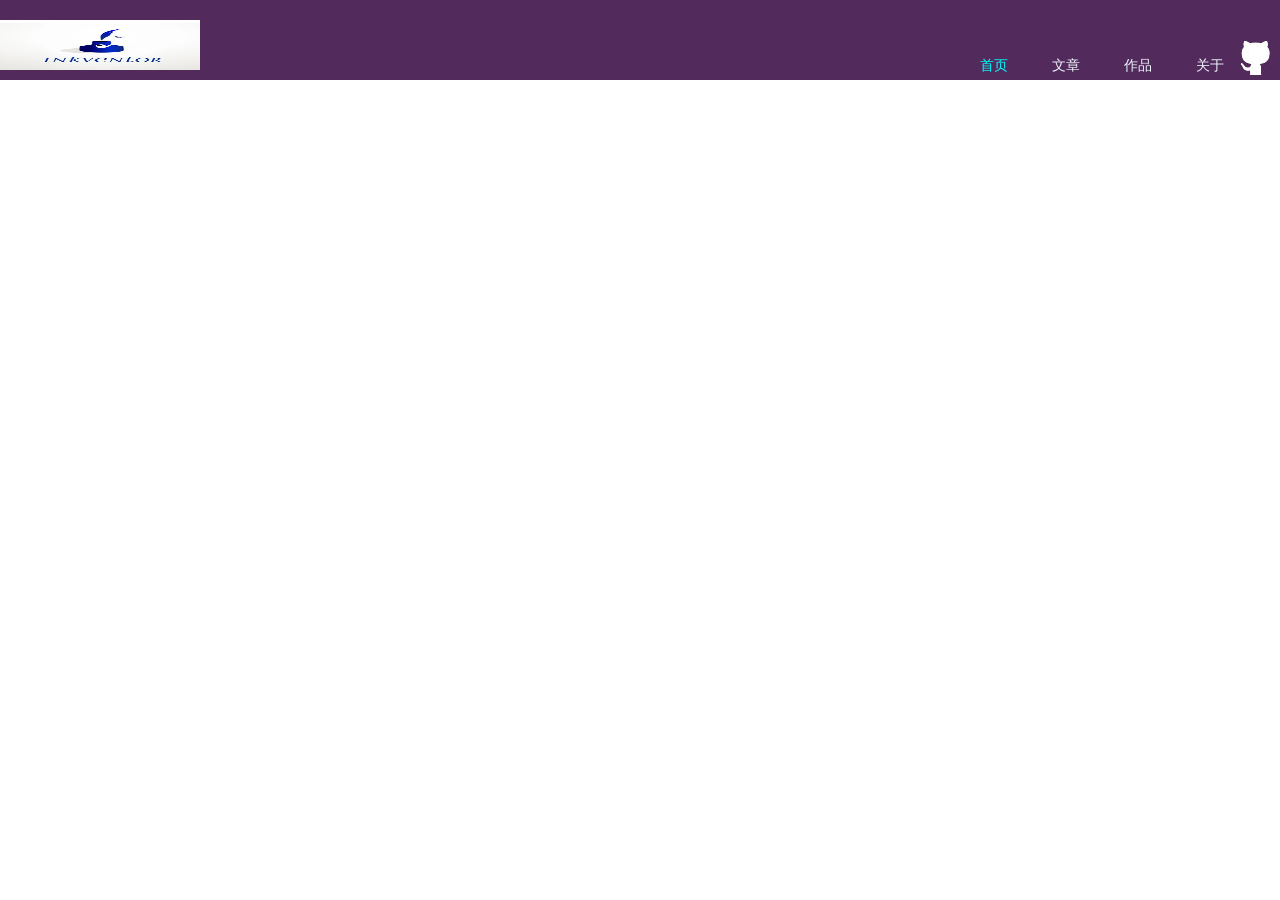
==== src/xiongzhikai/blog.html @ 0513b3c8 "Merge pull request #7 from xiongzhikai/develop Develop" ====
<!DOCTYPE html>
<html lang="en">
<head>
    <meta charset="UTF-8">
    <title></title>
    <link rel="stylesheet" href="css/style.css"/>
</head>
<body>
<header id="header">
    <div id="wrap">
        <img alt="图片缺失" src="img/logo.jpeg" id="logo"/>
        <div id="header_nav">
            <a class="nav_item" href="index.html">首页</a>
            <a class="nav_item" href="blog.html">文章</a>
            <a class="nav_item" href="gallery.html">作品</a>
            <a class="nav_item" href="about.html">关于</a>
            <img alt="图片缺失" src="img/icon.jpg" id="icon"/>
        </div>
    </div>

</header>
</body>
</html>
---- src/xiongzhikai/css/style.css ----
/*index:CSS*/
*{padding: 0;margin: 0;}
body{
    font-family: "Microsoft YaHei";
}
a{
    color: aliceblue;
    text-decoration: none;
    font-size: 14px;
    margin-left: 40px;
}
.clearfix::after{
    content: "";
    display: table;
    /*height: 0;*/
    clear: both;
}
.clearfix{
    zoom: 1;
}
#header_nav a:first-child{
    color: aqua;
}
a:hover{
    color: aqua;
}
/*header*/
header{
    background: #522a5c;
    width: 100%;
    min-width: 980px;
    height: 80px;
    position: relative;
}
.wrap{
    width:  980px;
    position: absolute;
    left: 50%;
    margin-left: -490px;
}
#header .wrap{
    height: 80px;
}
#logo{
    position: absolute;
    width: 200px;
    height: 50px;
    margin-top: 20px;
    overflow: hidden;
}
#header_nav{
    width: 340px;
    position: absolute;
    right: 0px;
    bottom: 5px;
}
#icon{
    position: absolute;
    right: 10px;
    bottom: 0px;
}
/*banner*/
#banner{
    width: 100%;
    min-width: 980px;
    height: 460px;
    background: url("../img/banner-bg.jpg") no-repeat ;
    position: relative;
    background-size: 100% 100%;
}
#banner .wrap{
    height: 150px;
    bottom: 0px;
}
#banner_content{
    position: absolute;
    width: 340px;
    overflow: hidden;
    right: 15px;
    /*background:rgba(254,254,254,0.2);*/
    border-radius: 10px;
    background: linear-gradient(top, rgba(254,254,254,0.7) 0%, rgba(254,254,254,0.5) 50%,rgba(254,254,254,0.3) 100%);
    background: -moz-linear-gradient(top, rgba(254,254,254,0.7) 0%, rgba(254,254,254,0.5) 50%,rgba(254,254,254,0.3) 100%);
    background: -o-linear-gradient(top, rgba(254,254,254,0.7) 0%, rgba(254,254,254,0.5) 50%,rgba(254,254,254,0.3) 100%);
    background: -webkit-linear-gradient(top, rgba(254,254,254,0.5) 0%, rgba(254,254,254,0.3) 50%,rgba(254,254,254,0.1) 100%);
    color: white;
    /*filter: alpha(opacity = 30);*/
    /*-moz-opacity: 0.3;*/
    /*opacity: 0.3;*/
}
#banner_content h1{
    line-height: 40px;
    text-align: right;
    font-size: 14px;
}
#banner_content p{
    line-height: 150%;
    font-size: 12px;
    padding: 10px 10px 30px 10px;
}

/*content*/
#content{
    width: 100%;
    min-width: 980px;
    text-align: center;
    margin:0 auto;
    background: #eeeeee;
}
#content_top{
    width: 100%;
    min-width: 980px;
    text-align: left;
    padding-bottom: 100px;
    padding-top: 20px;
}
.content_top_wrap{
    width: 980px;
    margin: 0 auto;
    position: relative;
    background: #ffffff;

}
.content_item{
    float: left;
    width: 320px;
}
.content_item_separator{
    position: absolute;
    top: 0;
    bottom: 0;
    width: 10px;
    background: #eeeeee;
}
.content_item_separator1{
    left: 320px;
}
.content_item_separator2{
    left: 640px;
}
.content_item img{
    width: 290px;
    padding:15px 15px;
}
.content_item p{
    text-indent: 2em;
    font-size: 12px;
    line-height: 170%;
    margin:15px 20px 30px 25px;
}
#content_bottom{
    min-width: 980px;
    text-align: center;
}
#headProtrit{
    width: 160px;
    height: 160px;
    border-radius: 99px;
    position: relative;
    top: -50px;
}
#content_bottom h1{
    font-size: 20px;
    font-family:Century Gothic;
}
#content_bottom p{
    width: 600px;
    margin: auto;
    padding-top: 30px;
    font-size: 14px;
    text-align: left;
    text-indent: 2em;
    line-height: 24px;

}

/*footer*/
#footer{
    background: #000;
    text-align: center;
    width: 100%;
    min-width: 980px;
    position: relative;
    overflow: auto;
    margin-top: 100px;
}
#footer p:first-child{
    padding-top: 10px;
    padding-bottom: 10px;
    font-size: 16px;
}
#footer hr{
    border-color: #666666;
}
#footer_wrap{
    /*position: absolute;*/
    width: 980px;
    height: 200px;
    margin: auto;
}
.footer_item{
    float: left;
    color: aliceblue;
    margin-left: 40px;
}
#footer .footer_item a{
    line-height: 20px;
}
#footer .footer_item p:nth-child(2){
    margin-top: 10px;
}
#footer .footer_item a:hover{
    text-decoration: underline;
}
#copyright{
    color: aliceblue;
    clear: both;
}

/*blog:CSS*/
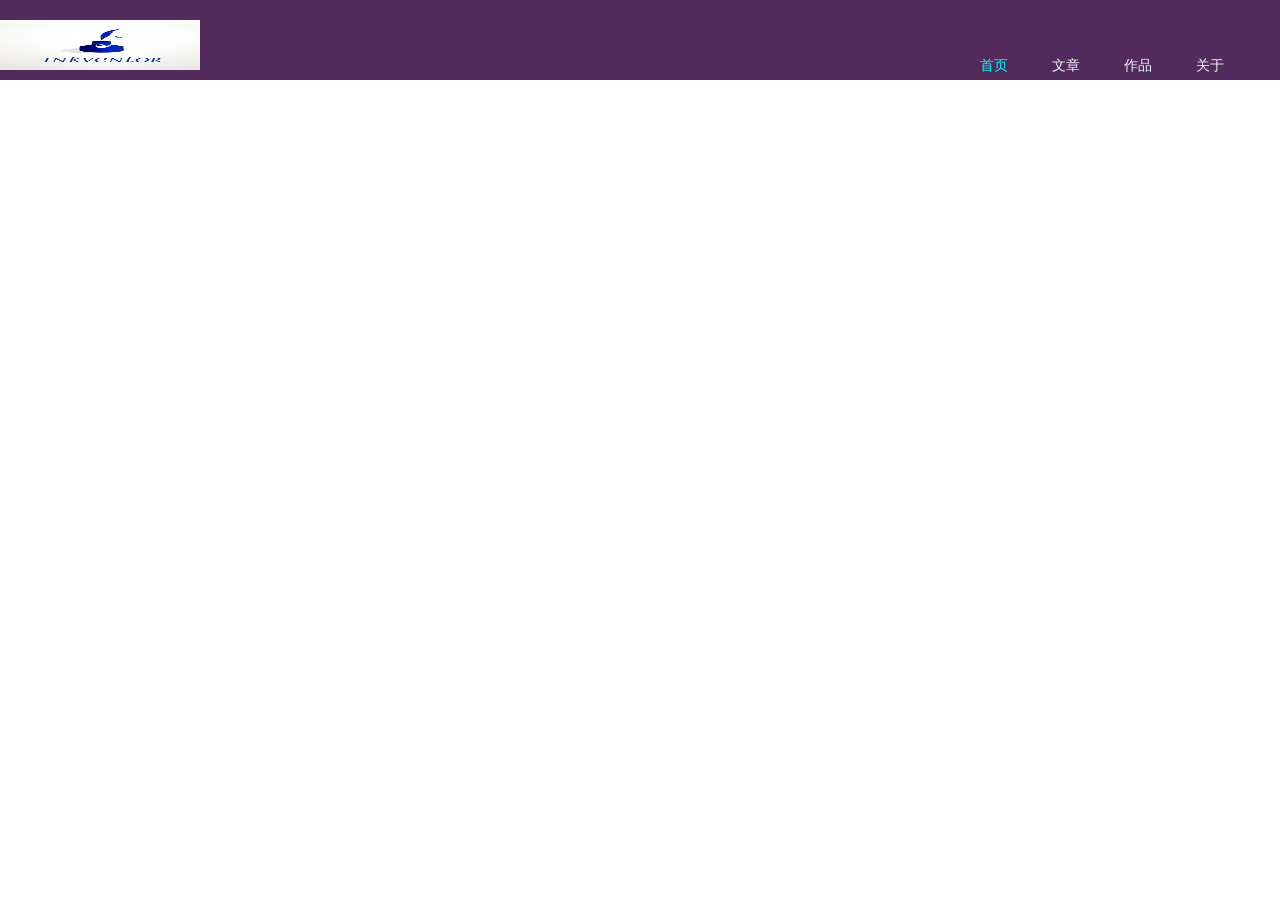
==== commit c4e28bcd: "..." ====
--- a/src/xiongzhikai/blog.html
+++ b/src/xiongzhikai/blog.html
@@ -14,7 +14,7 @@
             <a class="nav_item" href="blog.html">文章</a>
             <a class="nav_item" href="gallery.html">作品</a>
             <a class="nav_item" href="about.html">关于</a>
-            <img alt="图片缺失" src="img/icon.jpg" id="icon"/>
+            <!-- <img alt="图片缺失" src="img/icon.jpg" id="icon"/> -->
         </div>
     </div>
 
